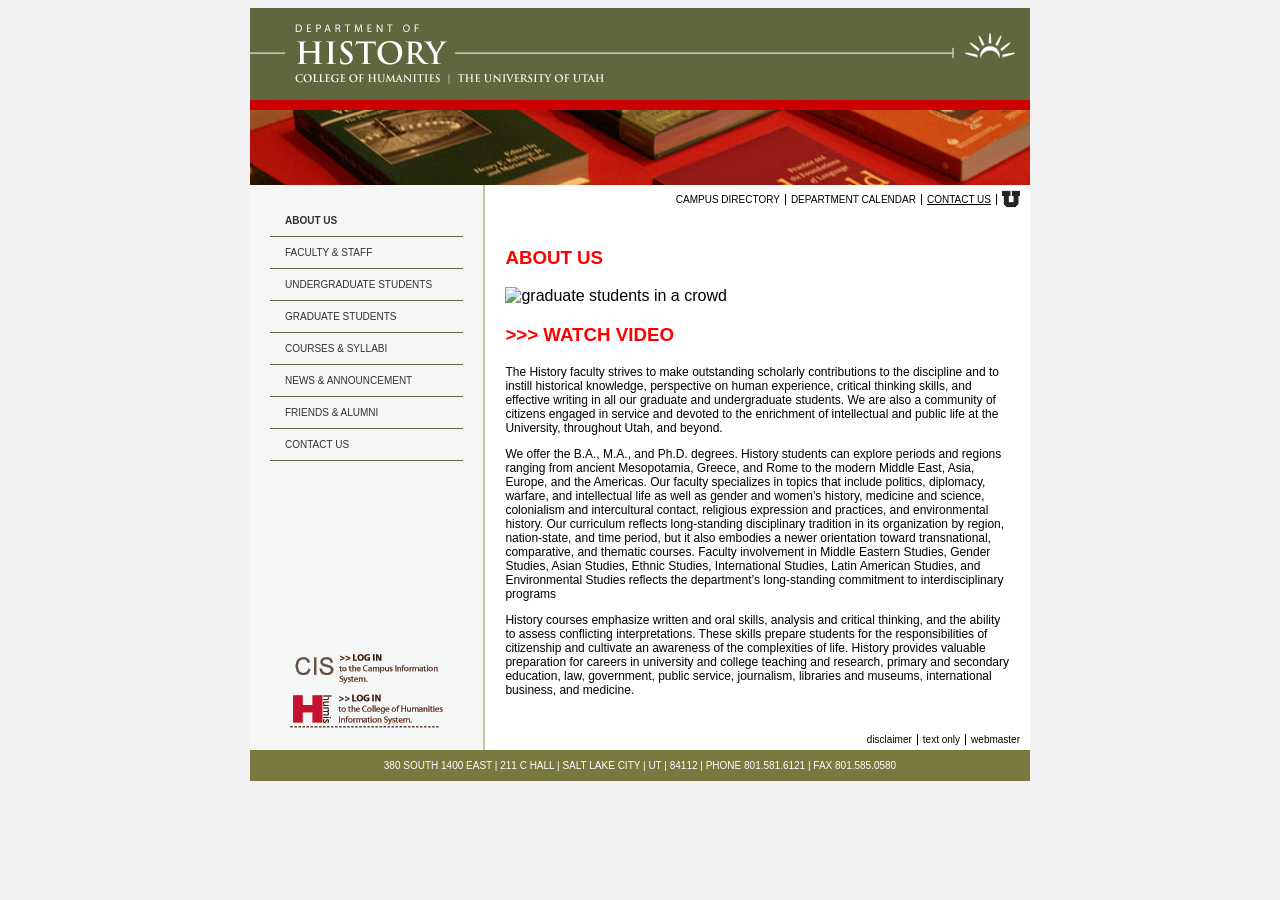
==== about-us.html @ 39e08c85 "Built out the responsive layout for About Us with flexbox & started contact us page" ====
<!DOCTYPE html>
<html lang="en">
<head>
    <meta charset="UTF-8">
    <title>About Us</title>
    <link rel="stylesheet" href="inner-styles.css">
    <meta name="viewport" content="width-device-width, initial-scale=1">
</head>
<body>
<div class="container">

    <header>
        <a href="index.html">
        <img src="HUMIS%20assests/historyHome.gif" alt="University of Utah History Department logo">
        <img src="HUMIS%20assests/histBooks01.jpg" alt="books on a table">
        </a>
    </header>

    <section class="middle">
        <div class="left-side">
            <nav class="left-nav">
                <a href="about-us.html" class="active">About Us</a>
                <a href="#">Faculty &amp; Staff</a>
                <a href="#">Undergraduate Students</a>
                <a href="#">Graduate Students</a>
                <a href="#">Courses &amp; Syllabi</a>
                <a href="#">News &amp; Announcement</a>
                <a href="#">Friends &amp; Alumni</a>
                <a href="contact-us.html">Contact Us</a>
            </nav>
            
            <div class="login-links">
                <img src="HUMIS%20assests/login-cis.gif" alt="login cis"> 
                <img src="HUMIS%20assests/login-humis.gif" alt="login humis">
            </div>
        </div>

        <section class="inner">
            <nav>
                <a href="#">Campus Directory</a>
                <a href="#">Department Calendar</a>
                <a href="contact-us.html" class="active">Contact Us</a>
                <a href="#">
                    <img src="HUMIS%20assests/u_small.gif" alt="U Logo">
                </a>
            </nav>

            <nav class="drop-down-menu">
                Navigate to:
                
                <label for="major-navigation">
                    <select name="major-navigation" id="major-navigation">
                        <option value="">About Us</option>
                        <option value="">Faculty &amp; Staff</option>
                        <option value="">Undergraduate Students</option>
                        <option value="">Graduate Students</option>
                        <option value="">Courses &amp; Syllabi</option>
                        <option value="">News &amp; Announcements</option>
                        <option value="">Friends &amp; Alumni</option>
                        <option value="">Contact Us</option>
                    </select>
                </label>
            </nav>

            <main>
                <h1>About Us</h1>

                <img src="HUMIS%20assests/graduates.png" alt="graduate students in a crowd">

                <h3>>>> Watch Video</h3>

                <p>
                    The History faculty strives to make outstanding scholarly contributions to the discipline
                    and to instill historical knowledge, perspective on human experience, critical thinking
                    skills, and effective writing in all our graduate and undergraduate students. We are
                    also a community of citizens engaged in service and devoted to the enrichment of
                    intellectual and public life at the University, throughout Utah, and beyond.
                </p>

                <p>
                    We offer the B.A., M.A., and Ph.D. degrees. History
                    students can explore periods and regions ranging
                    from ancient Mesopotamia, Greece, and Rome to the
                    modern Middle East, Asia, Europe, and the Americas.
                    Our faculty specializes in topics that include politics,
                    diplomacy, warfare, and intellectual life as well as
                    gender and women’s history, medicine and science,
                    colonialism and intercultural contact, religious
                    expression and practices, and environmental history.
                    Our curriculum reflects long-standing disciplinary
                    tradition in its organization by region, nation-state,
                    and time period, but it also embodies a newer
                    orientation toward transnational, comparative, and
                    thematic courses. Faculty involvement in Middle
                    Eastern Studies, Gender Studies, Asian Studies, Ethnic Studies, International Studies,
                    Latin American Studies, and Environmental Studies reflects the department’s long-standing
                    commitment to interdisciplinary programs
                </p>

                <p>
                    History courses emphasize written and oral skills, analysis and critical thinking, and
                    the ability to assess conflicting interpretations. These skills prepare students for the
                    responsibilities of citizenship and cultivate an awareness of the complexities of life.
                    History provides valuable preparation for careers in university and college teaching
                    and research, primary and secondary education, law, government, public service,
                    journalism, libraries and museums, international business, and medicine.
                </p>
            </main>

            <nav class="bottom">
                <a href="#">Disclaimer</a>
                <a href="#">Text Only</a>
                <a href="#">Webmaster</a>
            </nav>
        </section>
    </section>

    <footer>
        380 SOUTH 1400 EAST | 211 C HALL | SALT LAKE CITY | UT | 84112 | PHONE 801.581.6121 | FAX 801.585.0580
    </footer>

</div>
</body>
</html>
---- inner-styles.css ----
:root {
    --EDGreen: #616643;
    --light-green: #C3C4A3;
    --light-grey: #F5F6F6;
}

body {
    font-family: Arial, Helvetica, sans-serif;
    display:flex;
    justify-content: center;
    background-color: #F2F2F2;

    div.container {
        display: flex;
        flex-direction: column;
        min-height: 70vh;
        justify-content: space-between;
        background-color: white;
        max-width: 780px;
        

        header {
            img {
                display: block;
                width: 100%;
            }
        }

        section.middle {
            height: 100%;

            div.left-side {
                display: none;
            }

            section.inner {
                display: flex;
                flex-direction: column;
                justify-content: space-between;
                
                nav.drop-down-menu{
                    gap: 15px;
                    background-color: var(--light-grey);
                    padding: 20px 10px;
                   
                    label{
                        select{
                            width: 100%;
                        }
                    }
                }

                > nav {
                    display:flex;
                    justify-content:center;
                    font-size: 10px;
                    text-transform: uppercase;
                    margin-top: 5px;
                    align-items: center;

                    a {
                        color: black;
                        border-right: 1px solid black;
                        padding-right: 5px;
                        margin-right: 5px;
                        text-decoration: none;

                        &:hover {
                            text-decoration: underline;
                        }

                        img {
                            vertical-align: middle;
                        }

                        &:last-of-type {
                            border-right: none;
                        }
                        
                        &.active{
                            text-decoration: underline;
                        }
                    }

                    &.bottom {
                        text-transform: lowercase;
                        margin-bottom: 5px;
                    }
                }

                main {

                    h1 {
                        color: red;
                        text-transform: uppercase;
                    }

                    h3 {
                        color: red;
                        font-weight: bold;
                        text-transform: uppercase;
                    }

                     img {
                        width: 100%;
                    }

                    p {
                        font-size: 12px;
                    }
                }
            }
        }

        footer {
            background-color: #77793E;
            text-align: center;
            color: white;
            font-size: 10px;
            padding: 10px 0;
        }

        @media screen and (width >= 700px) {
            section.middle {
                display: flex;

                div.left-side {
                    display: flex;
                    flex-direction: column;
                    justify-content: space-between;
                    width: 30%;
                    border-right: 2px solid var(--light-green);
                    background-color: var(--light-grey);
                    padding-bottom: 20px;

                    nav.left-nav {
                        margin: 20px 20px 0;

                        a {
                            display: block;
                            color: #303137;
                            font-size: 10px;
                            padding: 10px 0 10px 15px;
                            text-transform: uppercase;
                            text-decoration: none;
                            border-bottom: 1px solid var(--EDGreen);

                            &:hover {
                                background-color: var(--EDGreen);
                                color: white;
                            }
                            
                            &.active {
                                font-weight:strong;
                                font-weight: bold;
                            }
                        }
                    }
                    
                    div.login-links{
                        display: flex;
                        flex-direction: column;
                        align-items: center;
                        gap: 10px;
                    }
                }

                section.inner {
                    width: 70%;

                    nav {
                        justify-content:flex-end;

                        &.drop-down-menu {
                            display: none;
                        }
                    }

                    main{
                        padding: 20px;
                    }
                }
            }
        }
    }
}
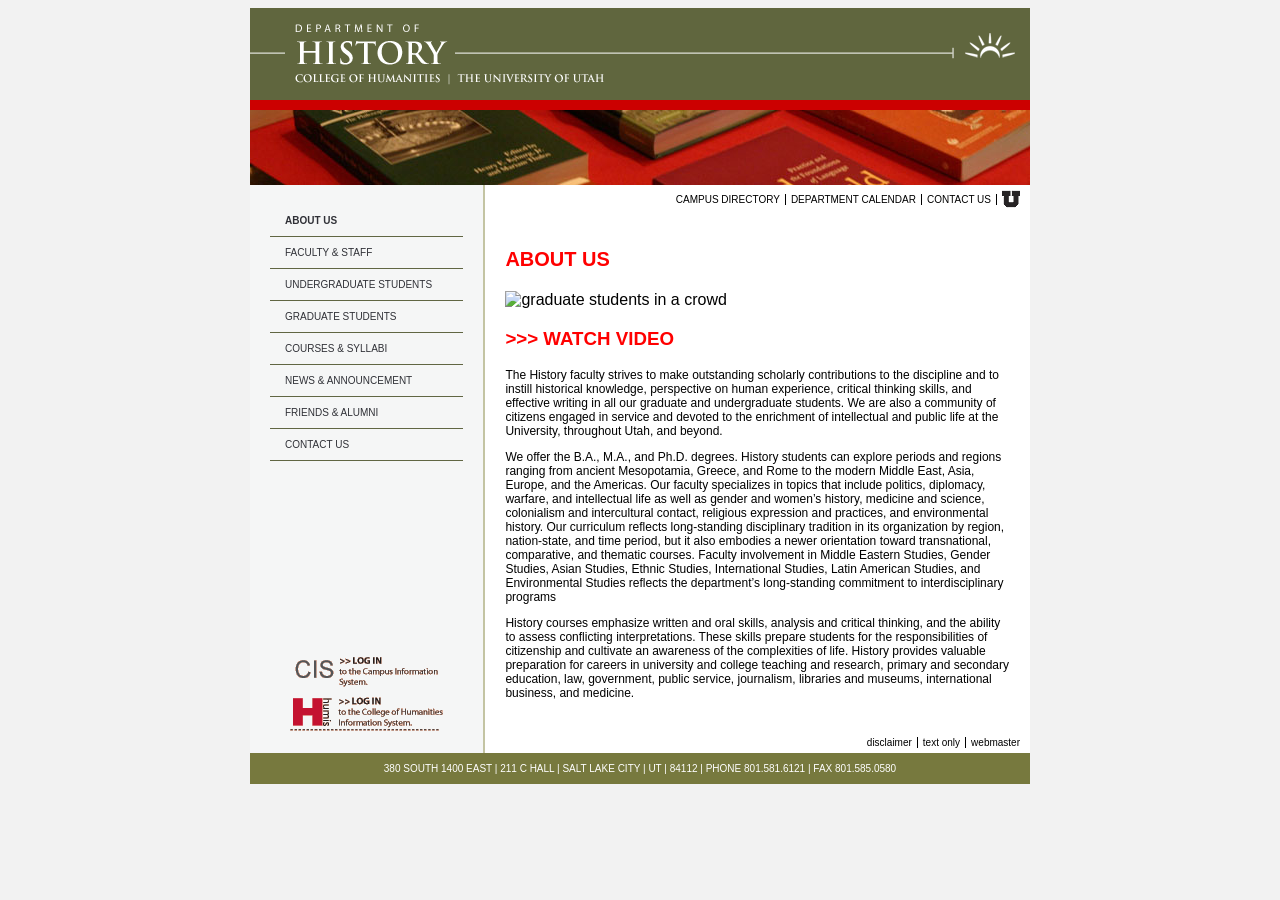
==== commit 156cac7c: "Building out the responsive layout for additional 5 pages - at home" ====
--- a/about-us.html
+++ b/about-us.html
@@ -20,10 +20,10 @@
         <div class="left-side">
             <nav class="left-nav">
                 <a href="about-us.html" class="active">About Us</a>
-                <a href="#">Faculty &amp; Staff</a>
+                <a href="faculty-staff.html">Faculty &amp; Staff</a>
                 <a href="#">Undergraduate Students</a>
                 <a href="#">Graduate Students</a>
-                <a href="#">Courses &amp; Syllabi</a>
+                <a href="courses-syllabi.html">Courses &amp; Syllabi</a>
                 <a href="#">News &amp; Announcement</a>
                 <a href="#">Friends &amp; Alumni</a>
                 <a href="contact-us.html">Contact Us</a>
@@ -39,7 +39,7 @@
             <nav>
                 <a href="#">Campus Directory</a>
                 <a href="#">Department Calendar</a>
-                <a href="contact-us.html" class="active">Contact Us</a>
+                <a href="contact-us.html">Contact Us</a>
                 <a href="#">
                     <img src="HUMIS%20assests/u_small.gif" alt="U Logo">
                 </a>
--- a/inner-styles.css
+++ b/inner-styles.css
@@ -86,19 +86,57 @@
                         text-transform: lowercase;
                         margin-bottom: 5px;
                     }
+                    
+                    &.middle{
+                        a{
+                            color: red;
+                            border-right: 1px solid red;
+                        }
+                    }
+                    
                 }
 
                 main {
+
+                    div.sections{
+                        height: 100%;
+
+                        div.main-left {
+                            display: none;
+                        }
+                        
+                        div.main-right{
+                            ul.text li{
+                                font-size: 12px;
+                            }
+                            ul.text li:first-child{
+                                font-style: italic;
+                            }
+                        }
+                    }
 
                     h1 {
                         color: red;
                         text-transform: uppercase;
+                        font-size: 20px;
                     }
 
                     h3 {
                         color: red;
                         font-weight: bold;
                         text-transform: uppercase;
+                    }
+                    
+                    h4{
+                        font-weight: bold;
+                        font-size: 16px;
+                        margin:20px 0 0 0;
+                    }
+                    
+                    ul{
+                        list-style-type: none;
+                        margin: 0;
+                        padding: 0;
                     }
 
                      img {
@@ -174,10 +212,41 @@
                         &.drop-down-menu {
                             display: none;
                         }
+                        
+                        &.middle{
+                            display: none;
+                            justify-content: left;
+                            padding: 5px 10px 0 20px;
+                        }
+                        
                     }
 
                     main{
                         padding: 20px;
+
+                        div.sections{
+                            display:flex;
+
+                            div.main-left{
+                                display: flex;
+                                flex-direction: column;
+                                width:35%;
+                                border-right: 2px dashed grey;
+                                padding-right: 10px;
+
+                                ul li:first-child{
+                                    font-weight: bold;
+                                }
+
+
+                            }
+
+                            div.main-right{
+                                padding-left: 20px;
+                                flex-direction: column;
+                                width:70%;
+                            }
+                        }
                     }
                 }
             }
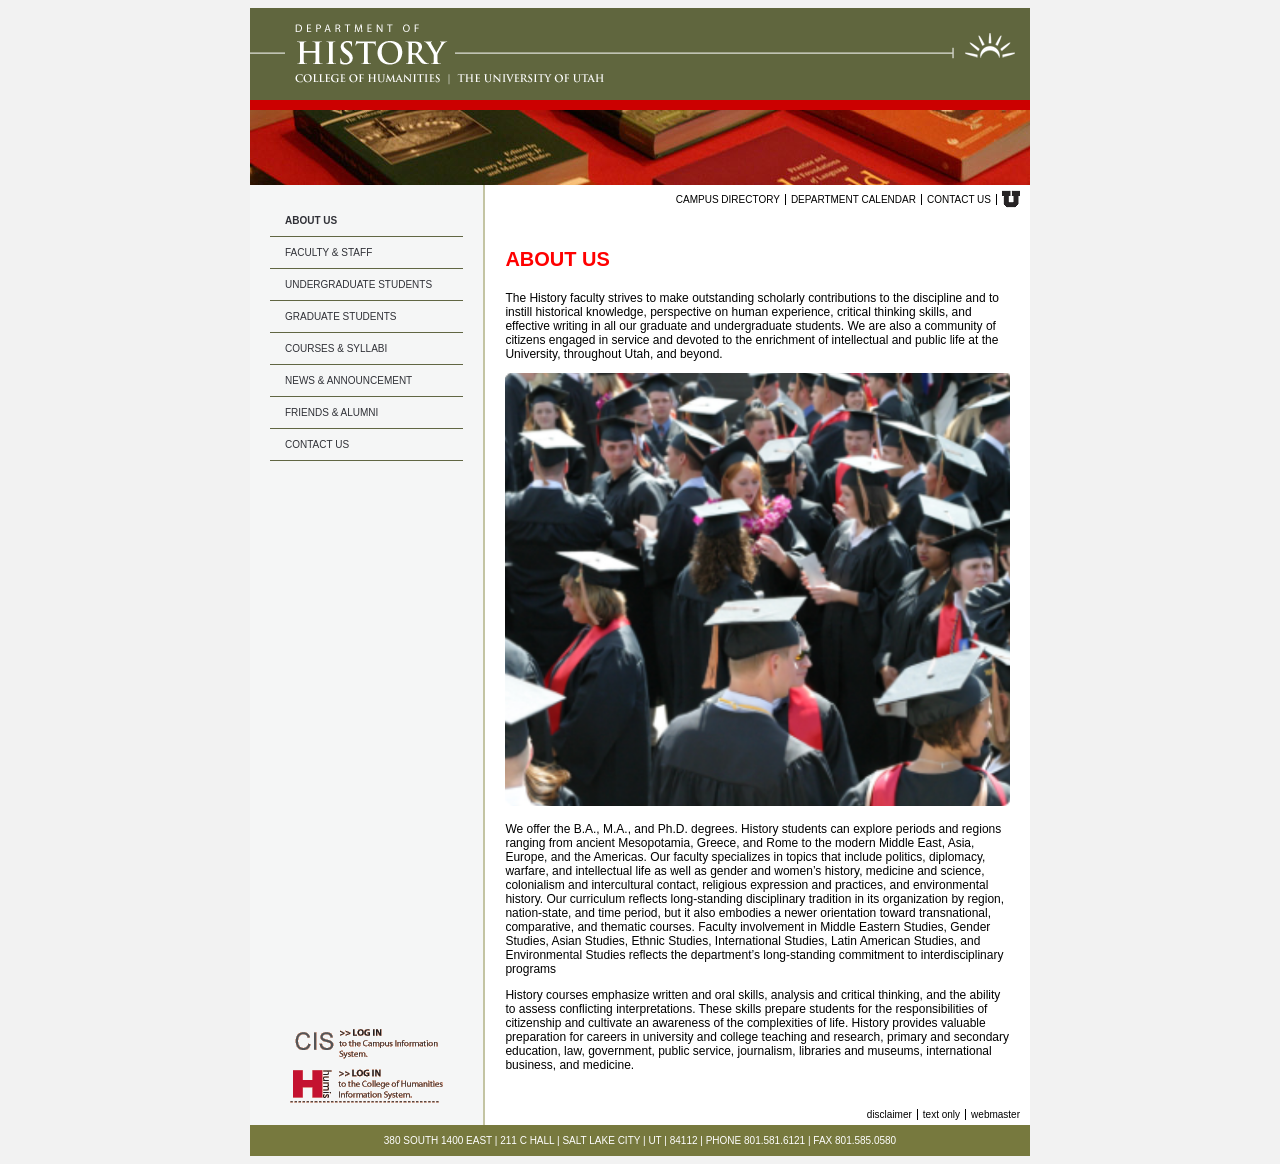
==== commit 1b5f7c86: "Building out the responsive layout for additional 5 pages" ====
--- a/about-us.html
+++ b/about-us.html
@@ -65,9 +65,7 @@
             <main>
                 <h1>About Us</h1>
 
-                <img src="HUMIS%20assests/graduates.png" alt="graduate students in a crowd">
-
-                <h3>>>> Watch Video</h3>
+              <!--  <h3>>>> Watch Video</h3> -->
 
                 <p>
                     The History faculty strives to make outstanding scholarly contributions to the discipline
@@ -76,6 +74,11 @@
                     also a community of citizens engaged in service and devoted to the enrichment of
                     intellectual and public life at the University, throughout Utah, and beyond.
                 </p>
+
+                <aside class="pull right">
+                    <img src="HUMIS%20assests/graduates.png" alt="graduate students in a crowd">
+                </aside>
+
 
                 <p>
                     We offer the B.A., M.A., and Ph.D. degrees. History
--- a/inner-styles.css
+++ b/inner-styles.css
@@ -6,7 +6,7 @@
 
 body {
     font-family: Arial, Helvetica, sans-serif;
-    display:flex;
+    display: flex;
     justify-content: center;
     background-color: #F2F2F2;
 
@@ -17,7 +17,7 @@
         justify-content: space-between;
         background-color: white;
         max-width: 780px;
-        
+
 
         header {
             img {
@@ -37,22 +37,22 @@
                 display: flex;
                 flex-direction: column;
                 justify-content: space-between;
-                
-                nav.drop-down-menu{
+
+                nav.drop-down-menu {
                     gap: 15px;
                     background-color: var(--light-grey);
                     padding: 20px 10px;
-                   
-                    label{
-                        select{
+
+                    label {
+                        select {
                             width: 100%;
                         }
                     }
                 }
 
                 > nav {
-                    display:flex;
-                    justify-content:center;
+                    display: flex;
+                    justify-content: center;
                     font-size: 10px;
                     text-transform: uppercase;
                     margin-top: 5px;
@@ -76,8 +76,8 @@
                         &:last-of-type {
                             border-right: none;
                         }
-                        
-                        &.active{
+
+                        &.active {
                             text-decoration: underline;
                         }
                     }
@@ -86,30 +86,39 @@
                         text-transform: lowercase;
                         margin-bottom: 5px;
                     }
-                    
-                    &.middle{
-                        a{
+
+                    &.middle {
+                        a {
                             color: red;
                             border-right: 1px solid red;
                         }
                     }
-                    
+
                 }
 
                 main {
-
-                    div.sections{
+                    .active{
+                        font-weight:bold;
+                    }
+
+                    div.sections {
                         height: 100%;
 
                         div.main-left {
                             display: none;
                         }
-                        
-                        div.main-right{
-                            ul.text li{
+
+                        div.main-right {
+
+                            ul.header li{
+                                color:red;
+                            }
+
+                            ul.text li {
                                 font-size: 12px;
                             }
-                            ul.text li:first-child{
+
+                            ul.text li:first-child {
                                 font-style: italic;
                             }
                         }
@@ -126,20 +135,20 @@
                         font-weight: bold;
                         text-transform: uppercase;
                     }
-                    
-                    h4{
+
+                    h4 {
                         font-weight: bold;
                         font-size: 16px;
-                        margin:20px 0 0 0;
-                    }
-                    
-                    ul{
+                        margin: 20px 0 0 0;
+                    }
+
+                    ul {
                         list-style-type: none;
                         margin: 0;
                         padding: 0;
                     }
 
-                     img {
+                    img {
                         width: 100%;
                     }
 
@@ -187,15 +196,14 @@
                                 background-color: var(--EDGreen);
                                 color: white;
                             }
-                            
+
                             &.active {
-                                font-weight:strong;
                                 font-weight: bold;
                             }
                         }
                     }
-                    
-                    div.login-links{
+
+                    div.login-links {
                         display: flex;
                         flex-direction: column;
                         align-items: center;
@@ -207,44 +215,54 @@
                     width: 70%;
 
                     nav {
-                        justify-content:flex-end;
+                        justify-content: flex-end;
 
                         &.drop-down-menu {
                             display: none;
                         }
-                        
-                        &.middle{
+
+                        &.middle {
                             display: none;
                             justify-content: left;
                             padding: 5px 10px 0 20px;
                         }
-                        
-                    }
-
-                    main{
+
+                    }
+
+                    main {
                         padding: 20px;
-
-                        div.sections{
-                            display:flex;
-
-                            div.main-left{
+                        min-height: 500px;
+
+                        aside{
+                            .pull{
+                                display:inline-block;
+
+                                img{
+                                    max-width: 200px;
+                                }
+
+                                &.right{
+                                    float: right;
+                                }
+                            }
+                        }
+
+                        div.sections {
+                            display: flex;
+
+                            div.main-left {
                                 display: flex;
                                 flex-direction: column;
-                                width:35%;
+                                width: 35%;
                                 border-right: 2px dashed grey;
                                 padding-right: 10px;
 
-                                ul li:first-child{
-                                    font-weight: bold;
-                                }
-
-
-                            }
-
-                            div.main-right{
+                            }
+
+                            div.main-right {
                                 padding-left: 20px;
                                 flex-direction: column;
-                                width:70%;
+                                width: 70%;
                             }
                         }
                     }
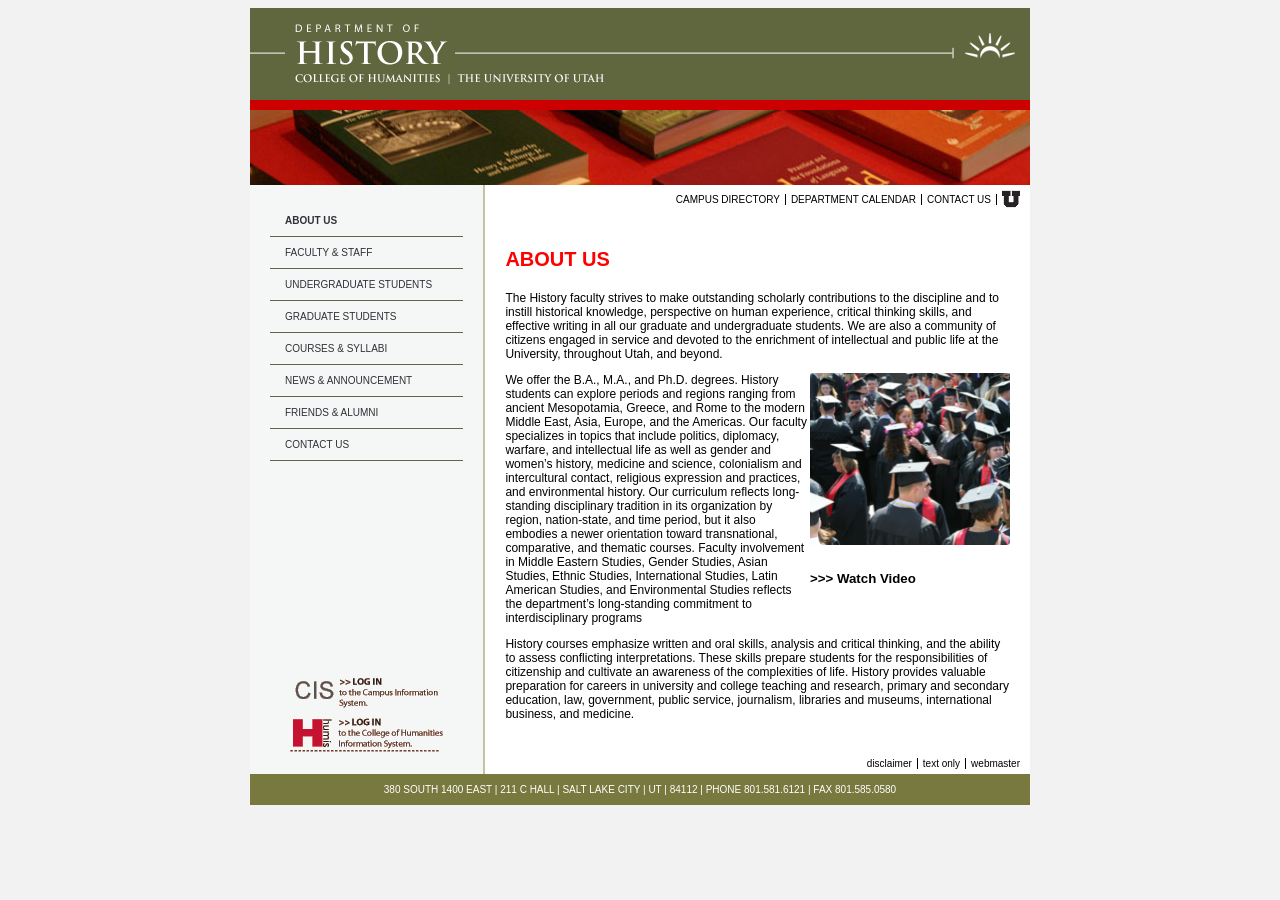
==== commit 158fc5c4: "Building out the responsive layout for additional 5 pages - at home" ====
--- a/about-us.html
+++ b/about-us.html
@@ -20,12 +20,12 @@
         <div class="left-side">
             <nav class="left-nav">
                 <a href="about-us.html" class="active">About Us</a>
-                <a href="faculty-staff.html">Faculty &amp; Staff</a>
+                <a href="faculty-staff-listing.html">Faculty &amp; Staff</a>
                 <a href="#">Undergraduate Students</a>
                 <a href="#">Graduate Students</a>
                 <a href="courses-syllabi.html">Courses &amp; Syllabi</a>
                 <a href="#">News &amp; Announcement</a>
-                <a href="#">Friends &amp; Alumni</a>
+                <a href="friends-alumni.html">Friends &amp; Alumni</a>
                 <a href="contact-us.html">Contact Us</a>
             </nav>
             
@@ -65,8 +65,6 @@
             <main>
                 <h1>About Us</h1>
 
-              <!--  <h3>>>> Watch Video</h3> -->
-
                 <p>
                     The History faculty strives to make outstanding scholarly contributions to the discipline
                     and to instill historical knowledge, perspective on human experience, critical thinking
@@ -77,6 +75,8 @@
 
                 <aside class="pull right">
                     <img src="HUMIS%20assests/graduates.png" alt="graduate students in a crowd">
+
+                    <h5> >>> Watch Video </h5>
                 </aside>
 
 
--- a/inner-styles.css
+++ b/inner-styles.css
@@ -91,6 +91,9 @@
                         a {
                             color: red;
                             border-right: 1px solid red;
+                            &:last-of-type {
+                                border-right: none;
+                            }
                         }
                     }
 
@@ -99,6 +102,10 @@
                 main {
                     .active{
                         font-weight:bold;
+                    }
+
+                    .pull{
+                        float:right;
                     }
 
                     div.sections {
@@ -130,10 +137,16 @@
                         font-size: 20px;
                     }
 
-                    h3 {
+                    h2 {
                         color: red;
                         font-weight: bold;
                         text-transform: uppercase;
+                        font-size:18px;
+                    }
+
+                    h3{
+                        color:red;
+                        font-size:15px
                     }
 
                     h4 {
@@ -149,11 +162,19 @@
                     }
 
                     img {
-                        width: 100%;
+                        max-width: 200px;
                     }
 
                     p {
                         font-size: 12px;
+                        
+                        &.more{
+                            color:red;
+                        }
+                        
+                        span{
+                            font-weight: bold;
+                        }
                     }
                 }
             }
@@ -232,18 +253,12 @@
                     main {
                         padding: 20px;
                         min-height: 500px;
-
-                        aside{
-                            .pull{
-                                display:inline-block;
-
-                                img{
-                                    max-width: 200px;
-                                }
-
-                                &.right{
-                                    float: right;
-                                }
+                        
+                        .pull{
+                            display: inline-block;
+                            
+                            &.right{
+                                float: right;
                             }
                         }
 
@@ -256,6 +271,12 @@
                                 width: 35%;
                                 border-right: 2px dashed grey;
                                 padding-right: 10px;
+                                
+                                ul{
+                                    li{
+                                        font-size: 12px;
+                                    }
+                                }
 
                             }
 
